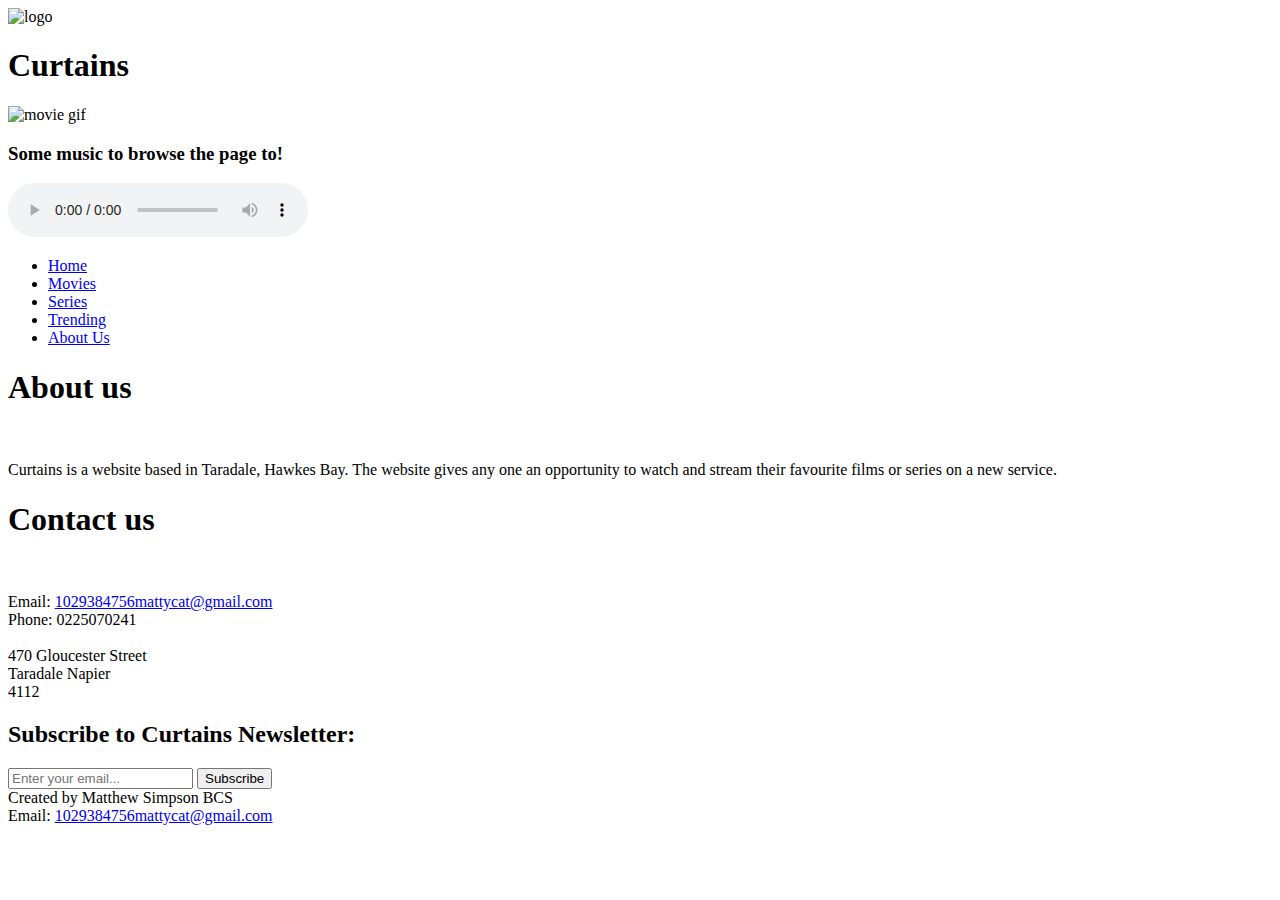
==== aboutus.html @ 3796830d "Add files via upload" ====
<!DOCTYPE html>
<html>

<head>
	<meta charset="UTF-8">
	<meta name="viewport" content="content="width: device-width, intial-scale=1.0">
	<!--- link css file --->
	<link rel="stylesheet" type="text/css" href="C:\Users\10293\Desktop\cringe code\css\style.css">
	<title>About Us | Curtains</title>
</head>

<body>
	<!--- Header Area --->
	<header>
		<img class="logo" id="logo" alt="logo" src="C:\Users\10293\Desktop\cringe code\images\misc\icon.PNG">
		<h1 class="brand" id="brand">Curtains</h1>
		<img class="gif" id="movie_gif" src="C:\Users\10293\Desktop\cringe code\images\misc\movie.gif" alt=" movie gif">
		<div class="audio" id="loudmusic">
			<h3>Some music to browse the page to!</h3>
			<audio controls>
				<source src="C:\Users\10293\Desktop\cringe code\images\audio\menumusic.mp3" type="audio/mp3">
			</audio>
		</div>
	</header>
	<!--- Navigation bar--->
	<nav>
		<ul>
			<li><a href="index.html">Home</a></li>
			<li><a href="movies.html">Movies</a></li>
			<li><a href="series.html">Series</a></li>
			<li><a href="trending.html">Trending</a></li>
			<li><a href="aboutus.html" class="active">About Us</a></li>
		</ul>
	</nav>
	<!---Main content area--->
	<main class="aboutus_main">
		<!-------------------------------------About us section------------------------------------->
		<div class="container" id="aboutus">
			<h1>About us</h1><br>
			<p>
				Curtains is a website based in Taradale, Hawkes Bay. 
				The website gives any one an opportunity to watch and stream their favourite films or series on a new service.
			</p>
		</div><!-------------------------------------Contact section--------------------------------
-------><div class="container" id="contact">
			<h1>Contact us</h1><br>
			<p>
				Email:
				<a href="mailto:1029384756mattycat@gmail.com">1029384756mattycat@gmail.com</a><br>
				Phone:
				0225070241
				<br><br>
				470 Gloucester Street<br>
				Taradale Napier<br>
				4112<br>
				
			</p>
		</div>
		
		<section class="newsletter">
			<div class="sub-entry"><h2>Subscribe to Curtains Newsletter:</h2>
			<form>
				<input type="email" id="email" placeholder="Enter your email..." class="subscribe">
				<input type="submit" value="Subscribe" id="subscribe" onclick="subscribeMessage()">
			</form>
			</div>
		</section>
	</main>
	
	<footer>
		<script src="C:\Users\10293\Desktop\cringe code\js\newsletter.js"></script>
		Created by Matthew Simpson
		BCS<br>
		Email:
		<a href="mailto:1029384756mattycat@gmail.com">1029384756mattycat@gmail.com</a>
	</footer>
	
</body>

</html>
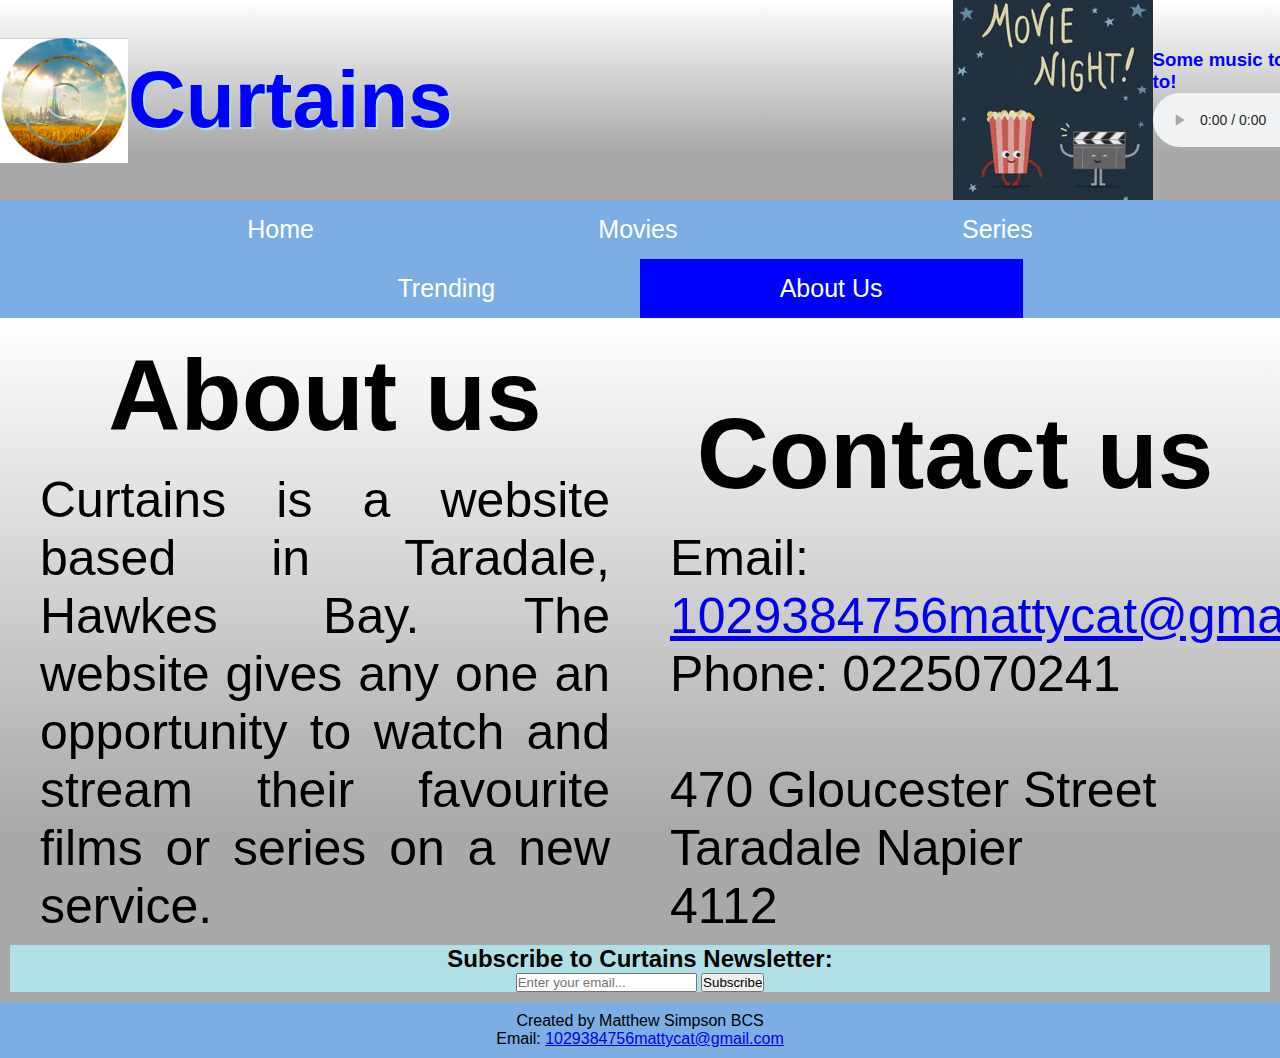
==== commit 4c1c46f5: "Update aboutus.html" ====
--- a/aboutus.html
+++ b/aboutus.html
@@ -5,20 +5,20 @@
 	<meta charset="UTF-8">
 	<meta name="viewport" content="content="width: device-width, intial-scale=1.0">
 	<!--- link css file --->
-	<link rel="stylesheet" type="text/css" href="C:\Users\10293\Desktop\cringe code\css\style.css">
+	<link rel="stylesheet" type="text/css" href="css\style.css">
 	<title>About Us | Curtains</title>
 </head>
 
 <body>
 	<!--- Header Area --->
 	<header>
-		<img class="logo" id="logo" alt="logo" src="C:\Users\10293\Desktop\cringe code\images\misc\icon.PNG">
+		<img class="logo" id="logo" alt="logo" src="images\misc\icon.PNG">
 		<h1 class="brand" id="brand">Curtains</h1>
-		<img class="gif" id="movie_gif" src="C:\Users\10293\Desktop\cringe code\images\misc\movie.gif" alt=" movie gif">
+		<img class="gif" id="movie_gif" src="images\misc\movie.gif" alt=" movie gif">
 		<div class="audio" id="loudmusic">
 			<h3>Some music to browse the page to!</h3>
 			<audio controls>
-				<source src="C:\Users\10293\Desktop\cringe code\images\audio\menumusic.mp3" type="audio/mp3">
+				<source src="images\audio\menumusic.mp3" type="audio/mp3">
 			</audio>
 		</div>
 	</header>
@@ -68,7 +68,7 @@
 	</main>
 	
 	<footer>
-		<script src="C:\Users\10293\Desktop\cringe code\js\newsletter.js"></script>
+		<script src="js\newsletter.js"></script>
 		Created by Matthew Simpson
 		BCS<br>
 		Email:
@@ -77,4 +77,4 @@
 	
 </body>
 
-</html>+</html>
